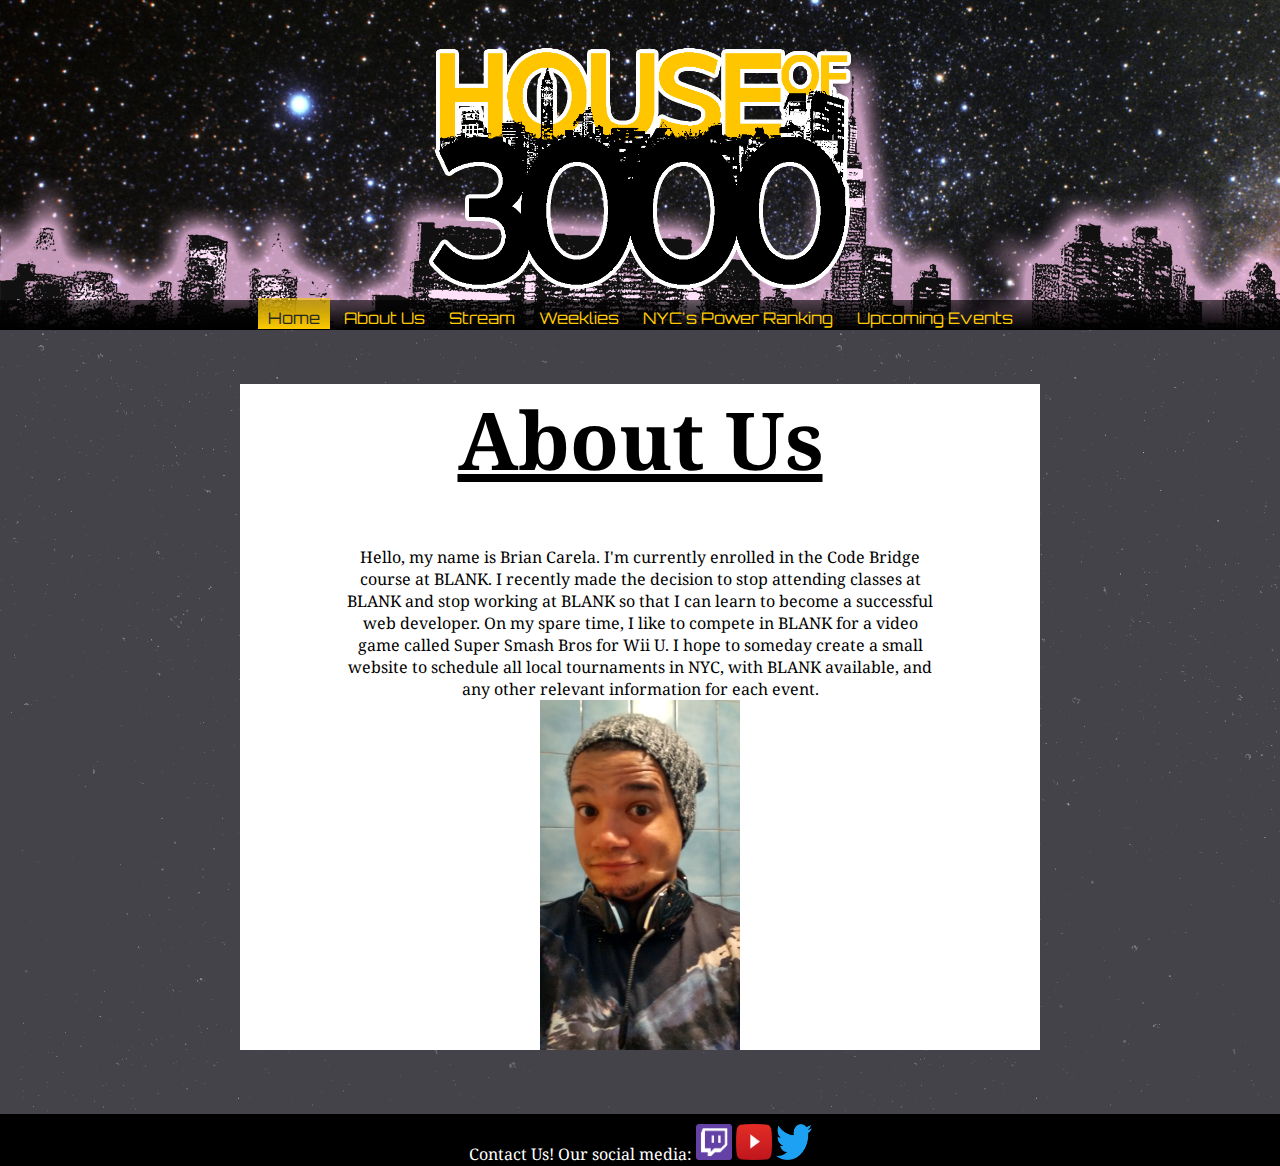
==== index.html @ 76cc3857 "From Mac, layouts done" ====
<!DOCTYPE html>
<html>
	<head>
		<title>#Ho3k</title>
		<link rel="shortcut icon" type="image/x-icon" href="imgs/72x72.png">
		<link rel="stylesheet" type="text/css" href="templatestyle.css">
		<link href="https://fonts.googleapis.com/css?family=Droid+Serif|Orbitron" rel="stylesheet">
	</head>
	<body id="bg">
		<header>
			<img src="imgs/HouseLogo.png" id="logo">
			<ul id="topul">
				<li class="bars">
					<a  class="nav" id="currenttab" href="index.html">Home</a>
				</li>
				<li class="bars">
					<a  class="nav" href="AboutUs.html">About Us</a>
				</li>
				<li class="bars">
					<a  class="nav" href="Stream.html">Stream</a>
				</li>
				<li class="bars">
					<a  class="nav" href="Weeklies.html">Weeklies</a>
				</li>
				<li class="bars">
					<a  class="nav" href="PowerRanking.html">NYC's Power Ranking</a>
				</li>
				<li class="bars">
					<a  class="nav" href="Events.html">Upcoming Events</a>
				</li>
			</ul>
		</header>
		<center><div id="content">
			<h1 id="pagetitle">About Us</h1>
			<article>Hello, my name is Brian Carela. I'm currently enrolled in the Code Bridge course at BLANK. I recently made the decision to stop attending classes at BLANK and stop working at BLANK so that I can learn to become a successful web developer. On my spare time, I like to compete in BLANK for a video game called Super Smash Bros for Wii U. I hope to someday create a small website to schedule all local tournaments in NYC, with BLANK available, and any other relevant information for each event. 
			</article>
			<img src="me.jpg" width="200" height="350" id="selfie">
		</div></center>
		<footer>
			<a href="ContactUs.html" id="contact">Contact Us!</a> Our social media: 
			<a href="https://www.twitch.tv/houseof3000" target="_blank"><img class="socialicons" src="imgs/twitch.png"></a>
			<a href="https://www.youtube.com/user/HouseOf3000" target="_blank"><img class="socialicons" src="imgs/youtube.png"></a>
			<a href="https://twitter.com/houseof3000" target="_blank"><img class="socialicons" src="imgs/twitter.png"></a>
		</footer>
	</body>
</html>
---- templatestyle.css ----
#pagetitle{
	text-decoration: underline;
	font-size: 60pt;
}
a{
	text-decoration: none;
}
header{
	background-image: url(imgs/headerbg.png);
	background-size: cover;
	text-align: center;
	color: rgb(253,151,31);
	background-color: rgb(39,40,34);
}
#topul{
	margin: 0;
	padding: 7px 0px 1px 0px;
	background-color: rgba(0,0,0,0.7);
	background: linear-gradient(rgba(0,0,0,0.6), rgba(0,0,0,1));
	background: -webkit-linear-gradient(rgba(0,0,0,0.6), rgba(0,0,0,1));
	background: -moz-linear-gradient(rgba(0,0,0,0.6), rgba(0,0,0,1));
	text-align: center;
}
.nav{
	font-family: 'Orbitron', sans-serif;
	color: rgb(255, 204, 0);
	padding: 10px 10px 1px 10px;
}
.nav:hover{
	background-color: rgb(255, 204, 0);
	color: rgb(39,40,34);
	background: linear-gradient(rgba(255,204,0,0.6), rgba(255,204,0,1));
	background: -webkit-linear-gradient(rgba(255,204,0,0.6), rgba(255,204,0,1));
	background: -moz-linear-gradient(rgba(255,204,0,0.6), rgba(255,204,0,1));
	transition: 0.5s;
}
#currenttab{
	background-color: rgb(255, 204, 0);
	color: rgb(39,40,34);
	background: linear-gradient(rgba(255,204,0,0.6), rgba(255,204,0,1));
	background: -webkit-linear-gradient(rgba(255,204,0,0.6), rgba(255,204,0,1));
	background: -moz-linear-gradient(rgba(255,204,0,0.6), rgba(255,204,0,1));
}
.bars{
	display: inline-block;
}
article{
	text-align: justify, center;
	max-width: 600px;
	margin: 0 auto;
}
body img{
	display: block;
	margin: auto;
}
#bg{
	font-family: 'Droid Serif', serif;
	text-align: justify, center;
	margin: 0%;
	background-image: url(subtlebackgrounds/stardust.png);
	color: white;
}
#logo{
	padding-top: 20px;
	width: 460px;
	height: 280px;
}
#nameadd{
	text-align: center;
	font-weight: bold;
	font-style: italic;
}
#resume{
	text-align: center;
}
.restitle{
	text-align: center;
	font-size: larger;
	font-weight: bold;
}
.position{
	font-style: italic;
}
.workdates{
	font-size: smaller;
}
.links{
	color: rgb(174,129,255);
	font-weight: bold;
}
/*#biotitle{
	color: rgb(174,129,255);
	text-shadow:  
		-1px -1px 0 #000,  
    	1px -1px 0 #000,
    	-1px 1px 0 #000,
     	1px 1px 0 #000; // Kept here in case I want my purple color, or text shadow
     }*/
footer{
	margin-top: 5%;
	padding: 10px 0px 1px 0px;
	background-color: rgb(0,0,0);
	text-align: center;
}
#contact{
	color: white;
	padding: 10px 0px 1px 0px;
}
#contact:hover{
	background-color: white;
	color: black;
	transition: 0.5s;
}
#content{
	background-color: white;
	border-color: solid;
	width: 800px;
	color: black;
}
.socialicons{
	width: 36px;
	height: 36px;
	display: inline-block;
}
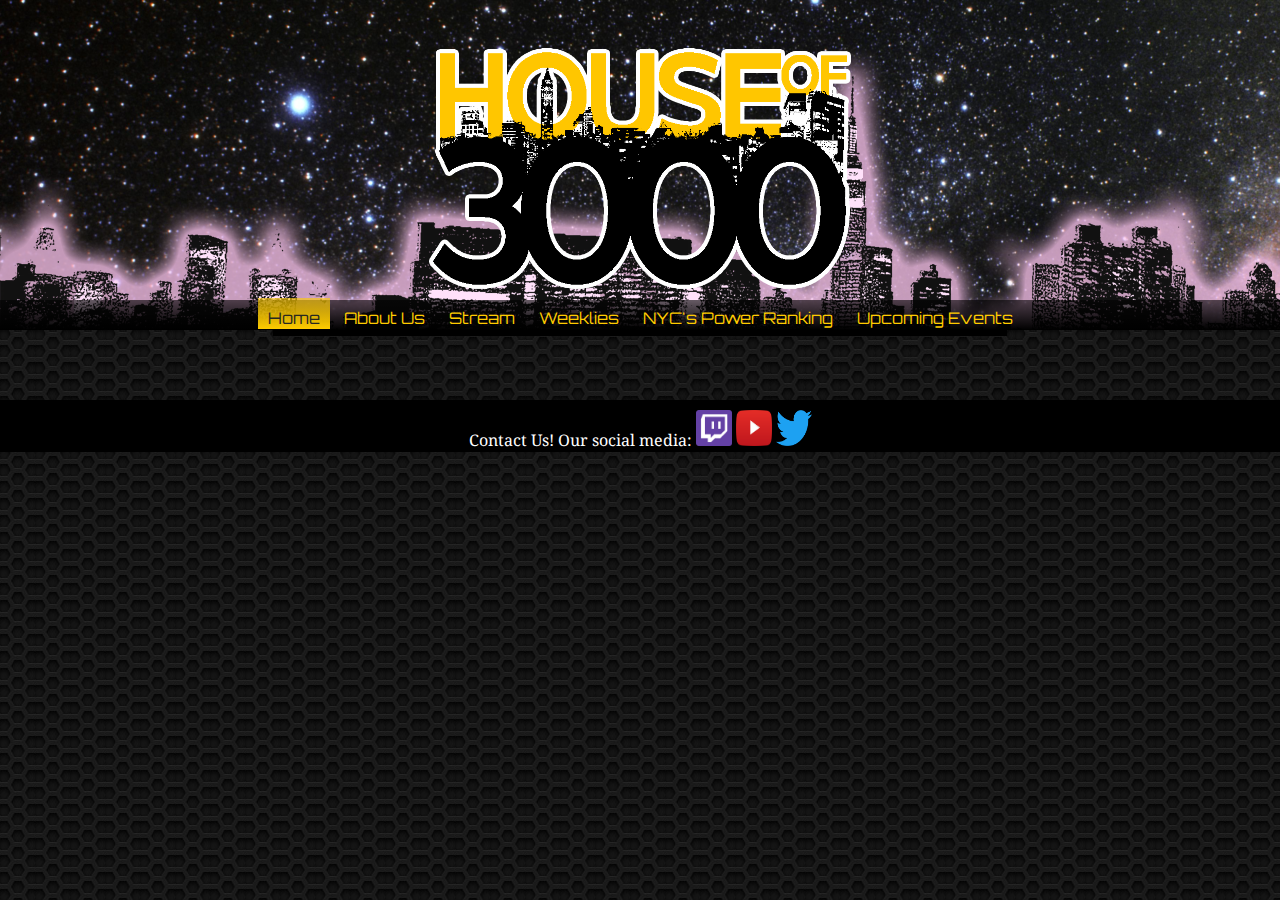
==== commit 71d27904: "along the way" ====
--- a/index.html
+++ b/index.html
@@ -1,10 +1,10 @@
 <!DOCTYPE html>
 <html>
 	<head>
-		<title>#Ho3k</title>
+		<title>#Ho3K</title>
 		<link rel="shortcut icon" type="image/x-icon" href="imgs/72x72.png">
-		<link rel="stylesheet" type="text/css" href="templatestyle.css">
-		<link href="https://fonts.googleapis.com/css?family=Droid+Serif|Orbitron" rel="stylesheet">
+		<link rel="stylesheet" type="text/css" href="goodlooks.css">
+		<link href="https://fonts.googleapis.com/css?family=Droid+Serif|Orbitron|Nova+Slim" rel="stylesheet">
 	</head>
 	<body id="bg">
 		<header>
@@ -31,10 +31,7 @@
 			</ul>
 		</header>
 		<center><div id="content">
-			<h1 id="pagetitle">About Us</h1>
-			<article>Hello, my name is Brian Carela. I'm currently enrolled in the Code Bridge course at BLANK. I recently made the decision to stop attending classes at BLANK and stop working at BLANK so that I can learn to become a successful web developer. On my spare time, I like to compete in BLANK for a video game called Super Smash Bros for Wii U. I hope to someday create a small website to schedule all local tournaments in NYC, with BLANK available, and any other relevant information for each event. 
-			</article>
-			<img src="me.jpg" width="200" height="350" id="selfie">
+			<!--<img src="me.jpg" width="200" height="350" id="selfie">-->
 		</div></center>
 		<footer>
 			<a href="ContactUs.html" id="contact">Contact Us!</a> Our social media: 
--- a/goodlooks.css
+++ b/goodlooks.css
@@ -0,0 +1,116 @@
+#pagetitle{
+	text-decoration: underline;
+	font-size: 60pt;
+}
+a{
+	text-decoration: none;
+}
+header{
+	background-image: url(imgs/headerbg.png);
+	background-size: cover;
+	text-align: center;
+	color: rgb(253,151,31);
+	background-color: rgb(39,40,34);
+}
+#topul{
+	margin: 0;
+	padding: 7px 0px 1px 0px;
+	background-color: rgba(0,0,0,0.7);
+	background: linear-gradient(rgba(0,0,0,0.6), rgba(0,0,0,1));
+	background: -webkit-linear-gradient(rgba(0,0,0,0.6), rgba(0,0,0,1));
+	background: -moz-linear-gradient(rgba(0,0,0,0.6), rgba(0,0,0,1));
+	text-align: center;
+}
+.nav{
+	font-family: 'Orbitron', sans-serif;
+	color: rgb(255, 204, 0);
+	padding: 10px 10px 1px 10px;
+}
+.nav:hover{
+	background-color: rgb(255, 204, 0);
+	color: rgb(39,40,34);
+	background: linear-gradient(rgba(255,204,0,0.6), rgba(255,204,0,1));
+	background: -webkit-linear-gradient(rgba(255,204,0,0.6), rgba(255,204,0,1));
+	background: -moz-linear-gradient(rgba(255,204,0,0.6), rgba(255,204,0,1));
+	transition: 0.5s;
+}
+#currenttab{
+	background-color: rgb(255, 204, 0);
+	color: rgb(39,40,34);
+	background: linear-gradient(rgba(255,204,0,0.6), rgba(255,204,0,1));
+	background: -webkit-linear-gradient(rgba(255,204,0,0.6), rgba(255,204,0,1));
+	background: -moz-linear-gradient(rgba(255,204,0,0.6), rgba(255,204,0,1));
+}
+.bars{
+	display: inline-block;
+}
+#content{
+	background-color: white;
+	border: solid;
+	width: 728px;
+	color: black;
+}
+article{
+	text-align: justify, center;
+	max-width: 600px;
+	margin-bottom: 5px;
+}
+body img{
+	display: block;
+	margin: auto;
+}
+#bg{
+	font-family: 'Droid Serif', serif;
+	text-align: justify, center;
+	margin: 0%;
+	background-image: url(subtlebackgrounds/hixs_pattern_evolution.png);
+	color: white;
+}
+#logo{
+	padding-top: 20px;
+	width: 460px;
+	height: 280px;
+}
+/*#biotitle{
+	color: rgb(174,129,255);
+	text-shadow:  
+		-1px -1px 0 #000,  
+    	1px -1px 0 #000,
+    	-1px 1px 0 #000,
+     	1px 1px 0 #000; // Kept here in case I want my purple color, or text shadow
+     }*/
+footer{
+	margin-top: 5%;
+	padding: 10px 0px 1px 0px;
+	background-color: rgb(0,0,0);
+	text-align: center;
+}
+#contact{
+	color: white;
+	padding: 10px 0px 1px 0px;
+}
+#contact:hover{
+	background-color: white;
+	color: black;
+	transition: 0.5s;
+}
+.socialicons{
+	width: 36px;
+	height: 36px;
+	display: inline-block;
+}
+.names, .ntitle{
+	font-family: 'Nova Slim', cursive;
+}
+.social{
+	color: black;
+	font-family: 'Nova Slim', cursive;
+	line-height: 36px;
+}
+#poster{
+	margin-bottom: 5px;
+}
+.pR{
+	width: 720px; 
+	height: 600px; 
+}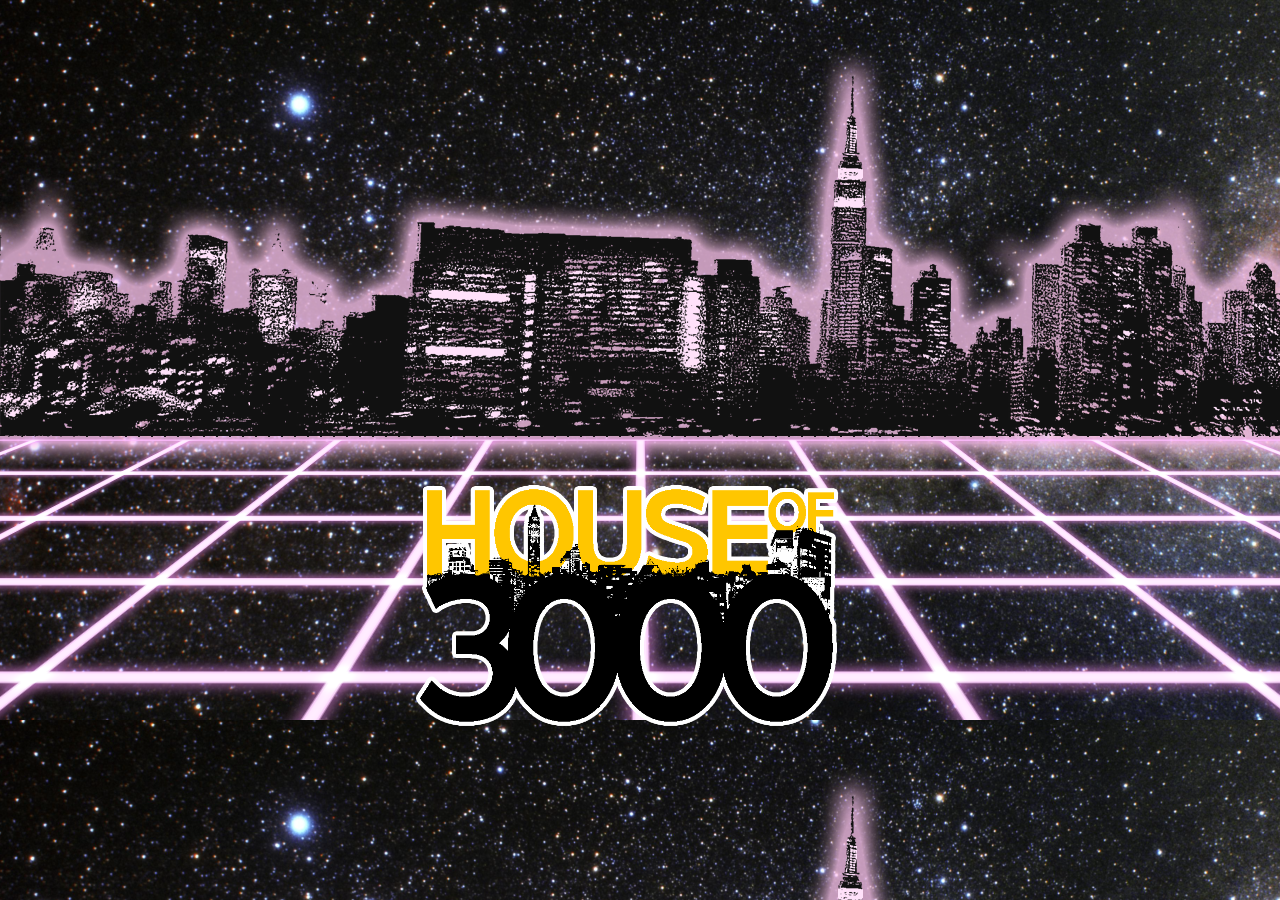
==== commit 9cbd80a1: "Last Final version" ====
--- a/index.html
+++ b/index.html
@@ -5,39 +5,38 @@
 		<link rel="shortcut icon" type="image/x-icon" href="imgs/72x72.png">
 		<link rel="stylesheet" type="text/css" href="goodlooks.css">
 		<link href="https://fonts.googleapis.com/css?family=Droid+Serif|Orbitron|Nova+Slim" rel="stylesheet">
+		<style type="text/css">
+			body{
+				background-image: url(imgs/headerbg.png);
+				background-color: rgb(39,40,34);
+			}
+			#houseLogo{
+				position: absolute;
+				margin-top: 350px;
+				margin-left: 397px;
+			}
+		</style>
 	</head>
-	<body id="bg">
-		<header>
-			<img src="imgs/HouseLogo.png" id="logo">
-			<ul id="topul">
-				<li class="bars">
-					<a  class="nav" id="currenttab" href="index.html">Home</a>
-				</li>
-				<li class="bars">
-					<a  class="nav" href="AboutUs.html">About Us</a>
-				</li>
-				<li class="bars">
-					<a  class="nav" href="Stream.html">Stream</a>
-				</li>
-				<li class="bars">
-					<a  class="nav" href="Weeklies.html">Weeklies</a>
-				</li>
-				<li class="bars">
-					<a  class="nav" href="PowerRanking.html">NYC's Power Ranking</a>
-				</li>
-				<li class="bars">
-					<a  class="nav" href="Events.html">Upcoming Events</a>
-				</li>
-			</ul>
-		</header>
-		<center><div id="content">
-			<!--<img src="me.jpg" width="200" height="350" id="selfie">-->
-		</div></center>
-		<footer>
-			<a href="ContactUs.html" id="contact">Contact Us!</a> Our social media: 
-			<a href="https://www.twitch.tv/houseof3000" target="_blank"><img class="socialicons" src="imgs/twitch.png"></a>
-			<a href="https://www.youtube.com/user/HouseOf3000" target="_blank"><img class="socialicons" src="imgs/youtube.png"></a>
-			<a href="https://twitter.com/houseof3000" target="_blank"><img class="socialicons" src="imgs/twitter.png"></a>
-		</footer>
+	<body>
+	<img src="imgs/HouseLogo.png" id="houseLogo" width="460px" height="280px">
+	<script type="text/javascript">
+	document.getElementById("houseLogo").onload = function() {Move()};
+	function Move() {
+			var elem = document.getElementById('houseLogo'); //the element
+			var pos = 0; //means position
+			var id = setInterval(frame, 1);//setInterval is predefined, can only be used in a variable. bigger number, slower animation.
+
+		function frame() {
+			if (pos == 426) { //if it reaches position 350...
+				clearInterval(id); // stop animation
+				window.location.href = 'Home.html'; //once done, bring me home
+			}
+			else{ //if it hasn't hit the final position, move position incremently
+				pos++
+				elem.style.bottom = pos + 'px'; //change logo position, from the bottom
+			}
+		}
+	}
+	</script>
 	</body>
 </html>--- a/goodlooks.css
+++ b/goodlooks.css
@@ -3,26 +3,25 @@
 	font-size: 60pt;
 }
 a{
-	text-decoration: none;
+	text-decoration: none; /*allows me to restyle my links later*/
 }
 header{
 	background-image: url(imgs/headerbg.png);
 	background-size: cover;
 	text-align: center;
 	color: rgb(253,151,31);
-	background-color: rgb(39,40,34);
 }
 #topul{
-	margin: 0;
-	padding: 7px 0px 1px 0px;
+	padding: 10px 0px 1px 0px;
 	background-color: rgba(0,0,0,0.7);
 	background: linear-gradient(rgba(0,0,0,0.6), rgba(0,0,0,1));
-	background: -webkit-linear-gradient(rgba(0,0,0,0.6), rgba(0,0,0,1));
-	background: -moz-linear-gradient(rgba(0,0,0,0.6), rgba(0,0,0,1));
+	background: -webkit-linear-gradient(rgba(0,0,0,0.6), rgba(0,0,0,1)); /*for other browsers*/
+	background: -moz-linear-gradient(rgba(0,0,0,0.6), rgba(0,0,0,1)); /*for Firefox*/
 	text-align: center;
 }
 .nav{
 	font-family: 'Orbitron', sans-serif;
+	font-size: 20px;
 	color: rgb(255, 204, 0);
 	padding: 10px 10px 1px 10px;
 }
@@ -30,13 +29,13 @@
 	background-color: rgb(255, 204, 0);
 	color: rgb(39,40,34);
 	background: linear-gradient(rgba(255,204,0,0.6), rgba(255,204,0,1));
-	background: -webkit-linear-gradient(rgba(255,204,0,0.6), rgba(255,204,0,1));
-	background: -moz-linear-gradient(rgba(255,204,0,0.6), rgba(255,204,0,1));
+	background: -webkit-linear-gradient(rgba(255,204,0,0.6), rgba(255,204,0,1)); /*for other browsers*/
+	background: -moz-linear-gradient(rgba(255,204,0,0.6), rgba(255,204,0,1)); /*for other browsers*/
 	transition: 0.5s;
 }
 #currenttab{
 	background-color: rgb(255, 204, 0);
-	color: rgb(39,40,34);
+	color: rgb(39,40,34); /*this entire block is to give clarity to which tab you're on*/
 	background: linear-gradient(rgba(255,204,0,0.6), rgba(255,204,0,1));
 	background: -webkit-linear-gradient(rgba(255,204,0,0.6), rgba(255,204,0,1));
 	background: -moz-linear-gradient(rgba(255,204,0,0.6), rgba(255,204,0,1));
@@ -47,65 +46,88 @@
 #content{
 	background-color: white;
 	border: solid;
+	border-color: rgb(253,151,31);
 	width: 728px;
 	color: black;
+	margin-top: 20px;
 }
 article{
 	text-align: justify, center;
 	max-width: 600px;
 	margin-bottom: 5px;
 }
-body img{
-	display: block;
-	margin: auto;
-}
 #bg{
 	font-family: 'Droid Serif', serif;
-	text-align: justify, center;
 	margin: 0%;
 	background-image: url(subtlebackgrounds/hixs_pattern_evolution.png);
-	color: white;
 }
 #logo{
 	padding-top: 20px;
 	width: 460px;
 	height: 280px;
 }
-/*#biotitle{
-	color: rgb(174,129,255);
-	text-shadow:  
-		-1px -1px 0 #000,  
-    	1px -1px 0 #000,
-    	-1px 1px 0 #000,
-     	1px 1px 0 #000; // Kept here in case I want my purple color, or text shadow
-     }*/
+.butt{
+	top: 380px;
+    left: 100px;
+    height: 140px;
+    font-size: 80px;
+    color: white;
+    background-color: black;
+    position: absolute;
+}
+#leftcheek{
+	margin-top: 300px;
+	margin-left: 70px;
+}
+#rightcheek{
+	margin-top: 300px;
+	margin-left: 925px;
+}
 footer{
 	margin-top: 5%;
-	padding: 10px 0px 1px 0px;
 	background-color: rgb(0,0,0);
 	text-align: center;
+	color: white;
+	display: flex;
 }
 #contact{
 	color: white;
-	padding: 10px 0px 1px 0px;
+	font-size: 24pt;
+	flex: 1;
+}
+#socialcontact{
+	flex: 1;
 }
 #contact:hover{
-	background-color: white;
-	color: black;
+	text-decoration: underline;
 	transition: 0.5s;
 }
-.socialicons{
+.socialicons1, .socialicons{
 	width: 36px;
 	height: 36px;
 	display: inline-block;
 }
-.names, .ntitle{
+.socialicons{
+	padding-right: 2px;
+}
+.member{
 	font-family: 'Nova Slim', cursive;
+	min-height: 250px;
 }
-.social{
+.headshot{
+	width: 130px;
+	height: 200px;
+	position: absolute;
+	margin-left: 90px;
+	display: block;
+}
+.names{
+	font-size: 16pt;
+}
+.sotag{
 	color: black;
-	font-family: 'Nova Slim', cursive;
 	line-height: 36px;
+	font-weight: bold;
 }
 #poster{
 	margin-bottom: 5px;
@@ -113,4 +135,37 @@
 .pR{
 	width: 720px; 
 	height: 600px; 
+	margin-bottom: 10px;
+}
+* {
+margin: 0;
+}
+html, body {
+	height: 100%;
+}
+.wrapper {
+	min-height: 100%;
+	height: auto !important;
+	height: 100%;
+	margin: 0 auto -4em;
+}
+footer, .push {
+	height: 4em;
+	clear: both;
+}
+#devtwitter, #helptwitter, #autwitter{
+	color: blue;
+}
+#devtwitter:hover, #helptwitter:hover, #autwitter:hover{
+	background-color: blue;
+	color: black;
+	transition: 0.5s;
+}
+#autwitch{
+	color: purple;
+}
+#autwitch:hover{
+	background-color: purple;
+	color: black;
+	transition: 0.5s;
 }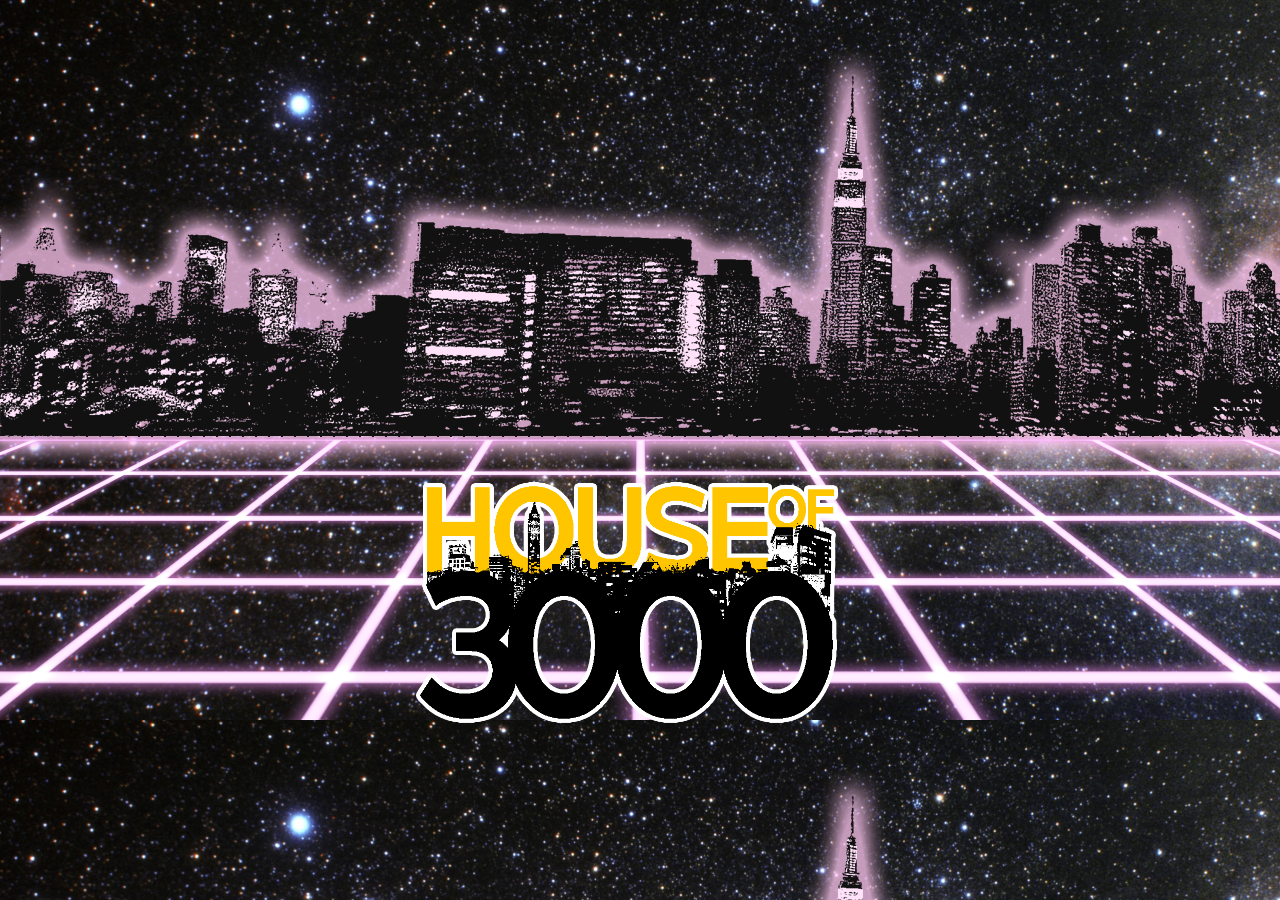
==== commit 4bd231c3: "COMPLETE" ====
--- a/index.html
+++ b/index.html
@@ -27,7 +27,7 @@
 			var id = setInterval(frame, 1);//setInterval is predefined, can only be used in a variable. bigger number, slower animation.
 
 		function frame() {
-			if (pos == 426) { //if it reaches position 350...
+			if (pos == 426) { //if it reaches position 426...
 				clearInterval(id); // stop animation
 				window.location.href = 'Home.html'; //once done, bring me home
 			}
--- a/goodlooks.css
+++ b/goodlooks.css
@@ -158,7 +158,7 @@
 }
 #devtwitter:hover, #helptwitter:hover, #autwitter:hover{
 	background-color: blue;
-	color: black;
+	color: white;
 	transition: 0.5s;
 }
 #autwitch{
@@ -166,6 +166,6 @@
 }
 #autwitch:hover{
 	background-color: purple;
-	color: black;
+	color: white;
 	transition: 0.5s;
 }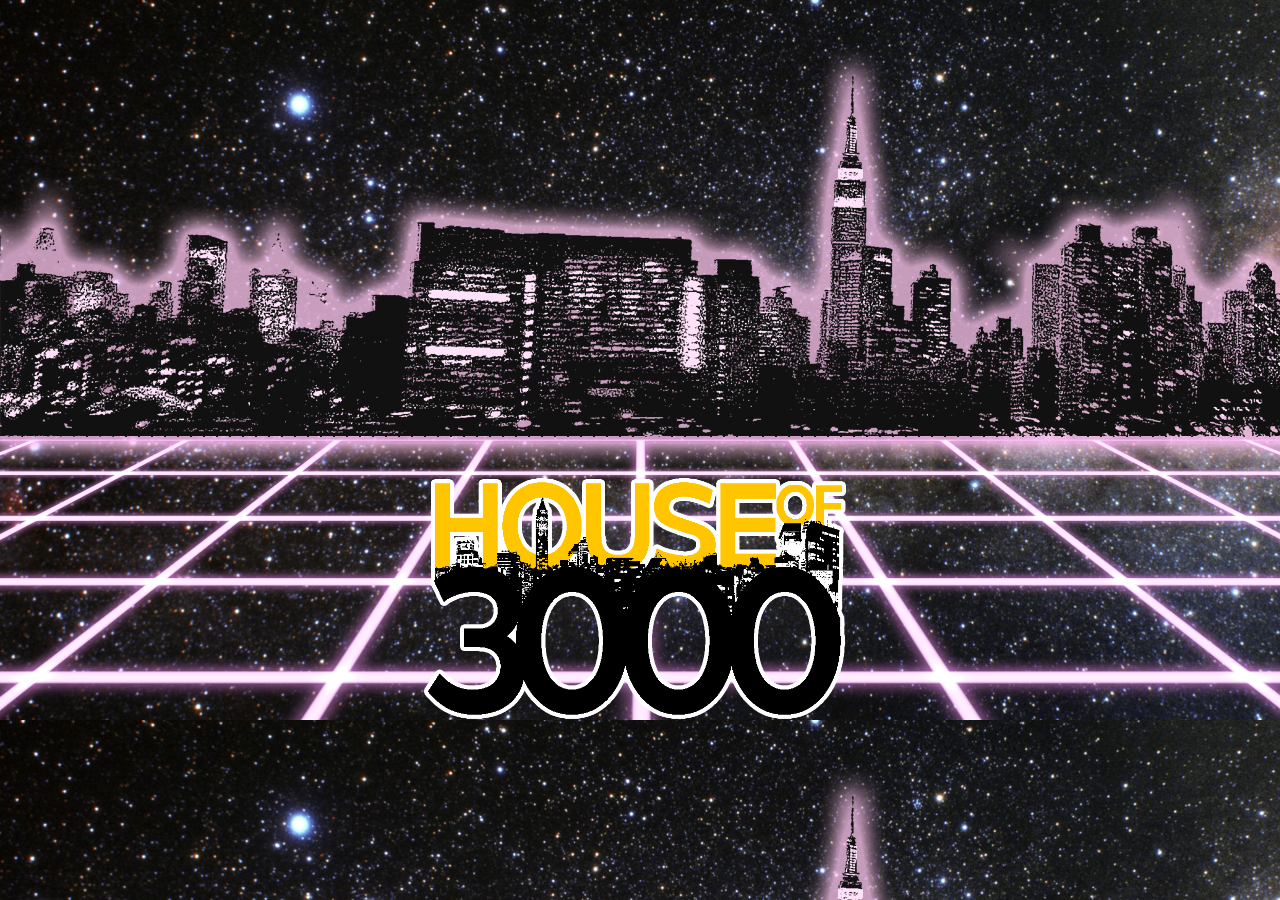
==== commit 645ff707: "Final Touches" ====
--- a/index.html
+++ b/index.html
@@ -2,8 +2,8 @@
 <html>
 	<head>
 		<title>#Ho3K</title>
-		<link rel="shortcut icon" type="image/x-icon" href="imgs/72x72.png">
-		<link rel="stylesheet" type="text/css" href="goodlooks.css">
+		<link rel="shortcut icon" type="image/x-icon" href="imgs/72x72.png"><!--Icon on the browser tabs-->
+		<!-- <link rel="stylesheet" type="text/css" href="goodlooks.css"> -->
 		<link href="https://fonts.googleapis.com/css?family=Droid+Serif|Orbitron|Nova+Slim" rel="stylesheet">
 		<style type="text/css">
 			body{
@@ -15,12 +15,12 @@
 				margin-top: 350px;
 				margin-left: 397px;
 			}
-		</style>
+		</style> <!--Internal style sheet because external doesn't apply-->
 	</head>
 	<body>
 	<img src="imgs/HouseLogo.png" id="houseLogo" width="460px" height="280px">
 	<script type="text/javascript">
-	document.getElementById("houseLogo").onload = function() {Move()};
+	document.getElementById("houseLogo").onload = function() {Move()};//Function begins once the page loads
 	function Move() {
 			var elem = document.getElementById('houseLogo'); //the element
 			var pos = 0; //means position
--- a/goodlooks.css
+++ b/goodlooks.css
@@ -19,13 +19,13 @@
 	background: -moz-linear-gradient(rgba(0,0,0,0.6), rgba(0,0,0,1)); /*for Firefox*/
 	text-align: center;
 }
-.nav{
+.nav{ /*Modern navigation bar*/
 	font-family: 'Orbitron', sans-serif;
 	font-size: 20px;
 	color: rgb(255, 204, 0);
 	padding: 10px 10px 1px 10px;
 }
-.nav:hover{
+.nav:hover{ /*Hover effects make any "clickable" clear*/
 	background-color: rgb(255, 204, 0);
 	color: rgb(39,40,34);
 	background: linear-gradient(rgba(255,204,0,0.6), rgba(255,204,0,1));
@@ -33,17 +33,17 @@
 	background: -moz-linear-gradient(rgba(255,204,0,0.6), rgba(255,204,0,1)); /*for other browsers*/
 	transition: 0.5s;
 }
-#currenttab{
+#currenttab{ /*this entire block is to give clarity to which tab you're on*/
 	background-color: rgb(255, 204, 0);
-	color: rgb(39,40,34); /*this entire block is to give clarity to which tab you're on*/
+	color: rgb(39,40,34); 
 	background: linear-gradient(rgba(255,204,0,0.6), rgba(255,204,0,1));
 	background: -webkit-linear-gradient(rgba(255,204,0,0.6), rgba(255,204,0,1));
 	background: -moz-linear-gradient(rgba(255,204,0,0.6), rgba(255,204,0,1));
 }
-.bars{
+.bars{ /*Makes nav bar horizontal*/
 	display: inline-block;
 }
-#content{
+#content{ /*All content is isolated in it's own block, center page*/
 	background-color: white;
 	border: solid;
 	border-color: rgb(253,151,31);
@@ -51,22 +51,22 @@
 	color: black;
 	margin-top: 20px;
 }
-article{
+article{ /*Text doesn't touch any edges*/
 	text-align: justify, center;
 	max-width: 600px;
 	margin-bottom: 5px;
 }
 #bg{
 	font-family: 'Droid Serif', serif;
-	margin: 0%;
+	margin: 0%; /*helps everything bleed off the page*/
 	background-image: url(subtlebackgrounds/hixs_pattern_evolution.png);
 }
-#logo{
+#logo{ /*comfortably large size*/
 	padding-top: 20px;
 	width: 460px;
 	height: 280px;
 }
-.butt{
+.butt{ /*buttons*/
 	top: 380px;
     left: 100px;
     height: 140px;
@@ -75,11 +75,11 @@
     background-color: black;
     position: absolute;
 }
-#leftcheek{
+#leftcheek{ /*hahaha*/ /*left button position*/
 	margin-top: 300px;
 	margin-left: 70px;
 }
-#rightcheek{
+#rightcheek{ /*hahaha*/ /*right button position*/
 	margin-top: 300px;
 	margin-left: 925px;
 }
@@ -95,26 +95,26 @@
 	font-size: 24pt;
 	flex: 1;
 }
-#socialcontact{
+#socialcontact{ /*Social media icons in the footer*/
 	flex: 1;
 }
 #contact:hover{
 	text-decoration: underline;
 	transition: 0.5s;
 }
-.socialicons1, .socialicons{
+.socialicons1, .socialicons{ /*Standard size for social media icons, footer & about page*/
 	width: 36px;
 	height: 36px;
 	display: inline-block;
 }
-.socialicons{
+.socialicons{ /*space btwn the icons in the footer*/
 	padding-right: 2px;
 }
-.member{
+.member{ /*About Us text*/
 	font-family: 'Nova Slim', cursive;
 	min-height: 250px;
 }
-.headshot{
+.headshot{ /*standard size for staff images*/
 	width: 130px;
 	height: 200px;
 	position: absolute;
@@ -124,7 +124,7 @@
 .names{
 	font-size: 16pt;
 }
-.sotag{
+.sotag{ /*the text on the About Us, next to the social media icons*/
 	color: black;
 	line-height: 36px;
 	font-weight: bold;
@@ -132,11 +132,12 @@
 #poster{
 	margin-bottom: 5px;
 }
-.pR{
+.pR{ /*standard images for the slideshow, doesn't affect the elements around them*/
 	width: 720px; 
 	height: 600px; 
 	margin-bottom: 10px;
 }
+/*The following 16 lines are to stick the footer to the bottom of the page*/
 * {
 margin: 0;
 }
@@ -153,8 +154,9 @@
 	height: 4em;
 	clear: both;
 }
-#devtwitter, #helptwitter, #autwitter{
-	color: blue;
+/*the rest of this page is so you know you can click the social media links on About Us*/
+#devtwitter, #helptwitter, #autwitter{ 
+	color: blue;						
 }
 #devtwitter:hover, #helptwitter:hover, #autwitter:hover{
 	background-color: blue;
